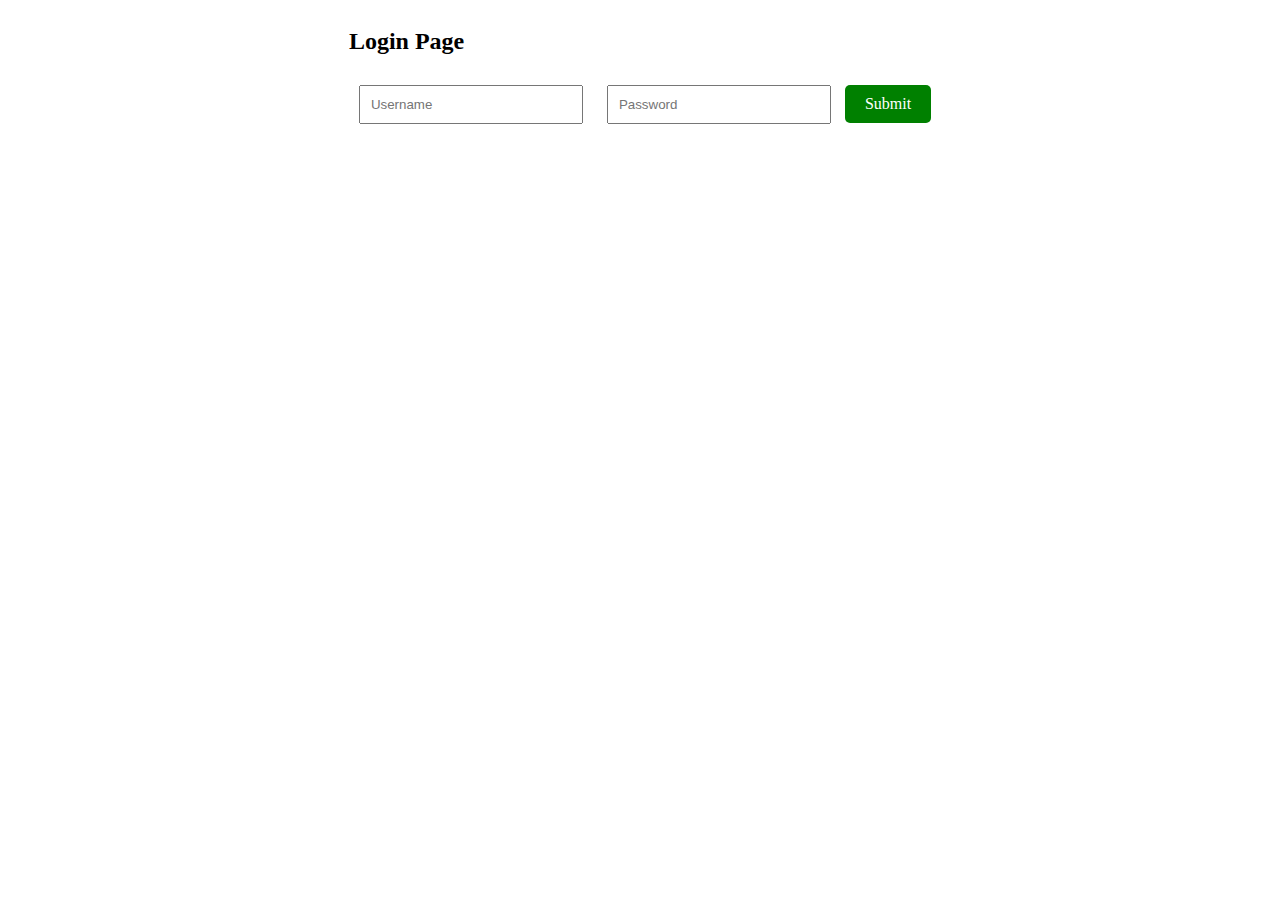
==== index.html @ fed0ee13 "Rename login.html to index.html" ====
<!DOCTYPE html>
<html>
<head>
  <title>Login Page</title>
  <style>
    .form {
      display: flex;
      flex-direction: column;
      align-items: center;
    }

    input[type="text"], input[type="password"] {
      padding: 10px;
      margin: 10px;
      width: 200px;
    }

    a.submit-button {
      display: inline-block;
      padding: 10px 20px;
      background-color: green;
      color: white;
      border-radius: 5px;
      text-decoration: none;
      cursor: pointer;
    }
  </style>
</head>
<body>
  <div class="form">
    <form>
      <h2>Login Page</h2>
      <input type="text" placeholder="Username" id="username">
      <input type="password" placeholder="Password" id="password">
      <a href="husky.html" class="submit-button" onclick="privacypolicy.html">Submit</a>
    </form>
  </div>

  <script>
    function checkCredentials() {
      var username = document.querySelector("#username").value;
      var password = document.querySelector("#password").value;
      if (username === "admin" && password === "password") {
        alert("Login Successful!");
        window.location.href = "success.html";
      } else {
        alert("Login Failed. Try Again.");
      }
    }
  </script>
</body>
</html>
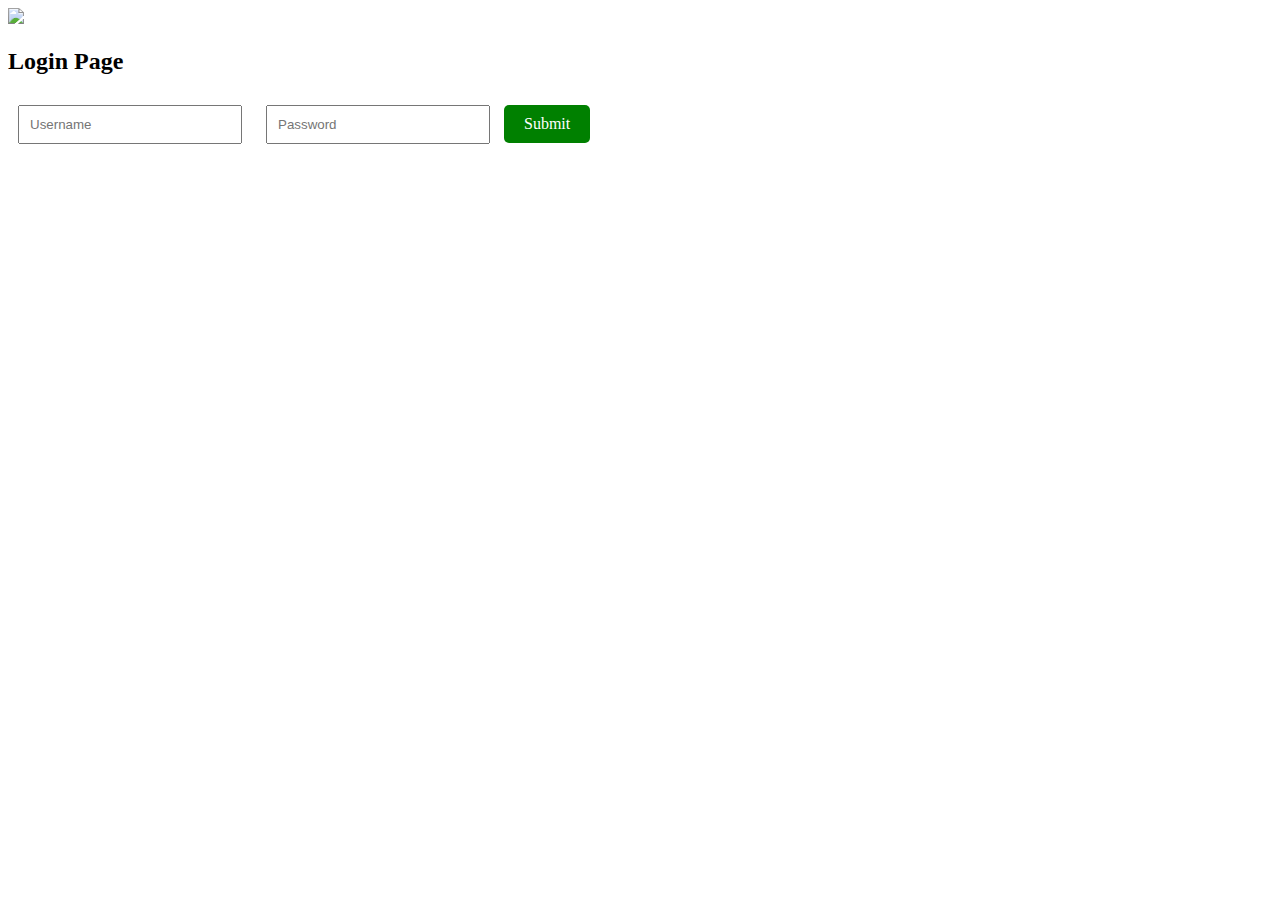
==== commit 9147a40d: "Update index.html" ====
--- a/index.html
+++ b/index.html
@@ -27,6 +27,7 @@
   </style>
 </head>
 <body>
+  <img src="logo.jpg></img>
   <div class="form">
     <form>
       <h2>Login Page</h2>
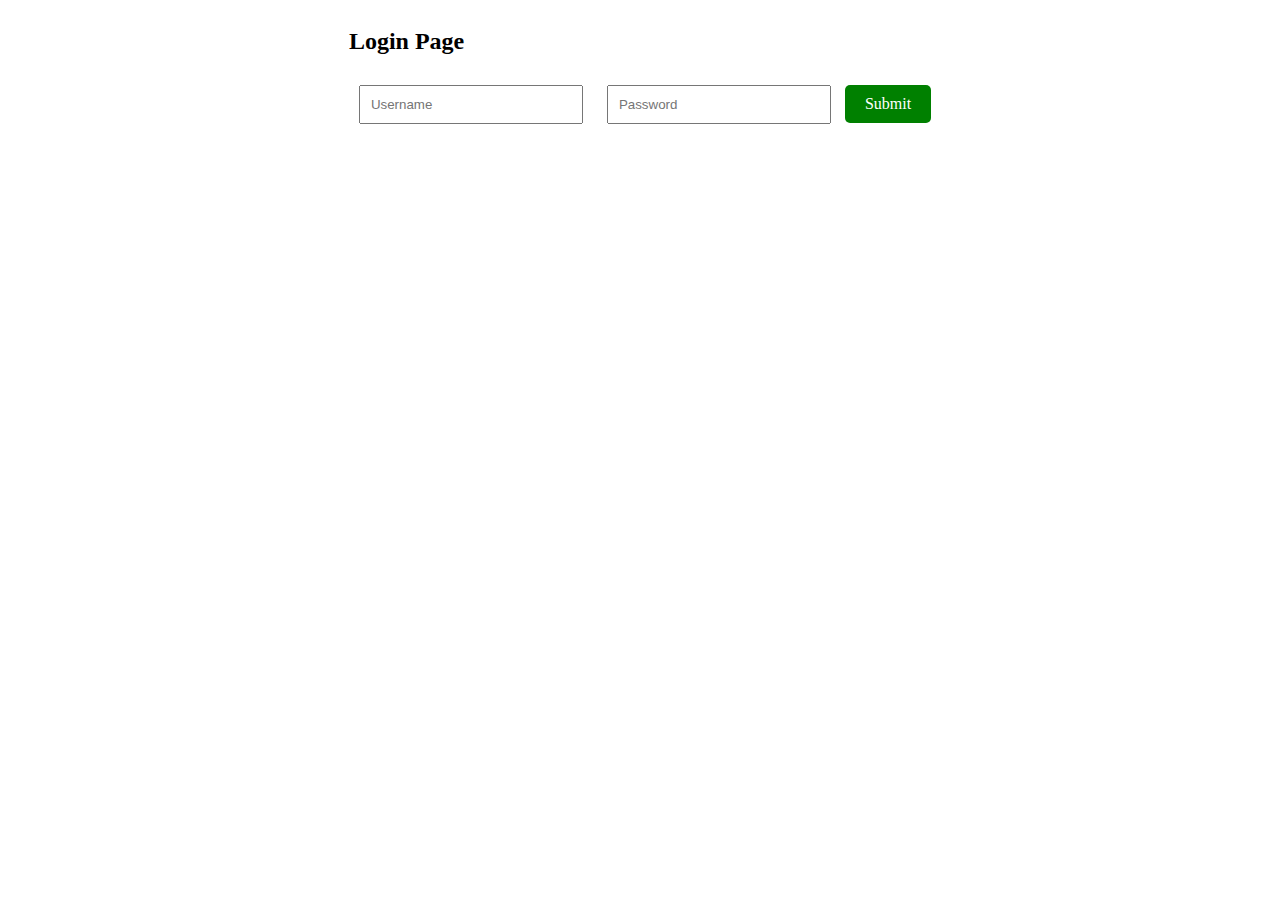
==== commit e3a0bfe2: "Update index.html" ====
--- a/index.html
+++ b/index.html
@@ -24,10 +24,12 @@
       text-decoration: none;
       cursor: pointer;
     }
+    
+    background-image:logo.jpg{
+    }
   </style>
 </head>
 <body>
-  <img src="logo.jpg></img>
   <div class="form">
     <form>
       <h2>Login Page</h2>
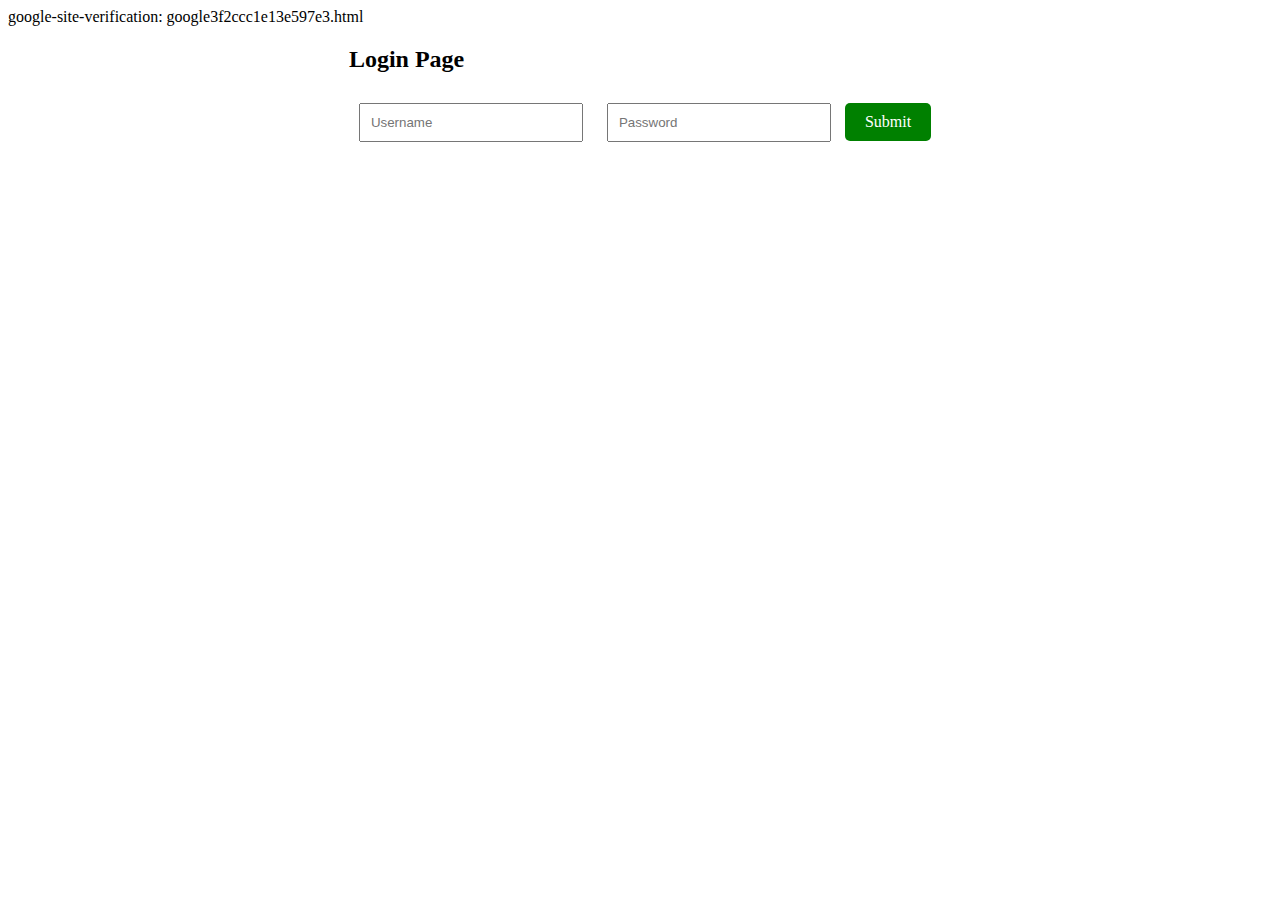
==== commit aca08e64: "Update index.html" ====
--- a/index.html
+++ b/index.html
@@ -1,6 +1,8 @@
 <!DOCTYPE html>
 <html>
 <head>
+  google-site-verification: google3f2ccc1e13e597e3.html
+  
   <title>Login Page</title>
   <style>
     .form {
@@ -25,8 +27,10 @@
       cursor: pointer;
     }
     
-    background-image:logo.jpg{
+    body{
+      bacground-image:url("logo.jpg");
     }
+    
   </style>
 </head>
 <body>
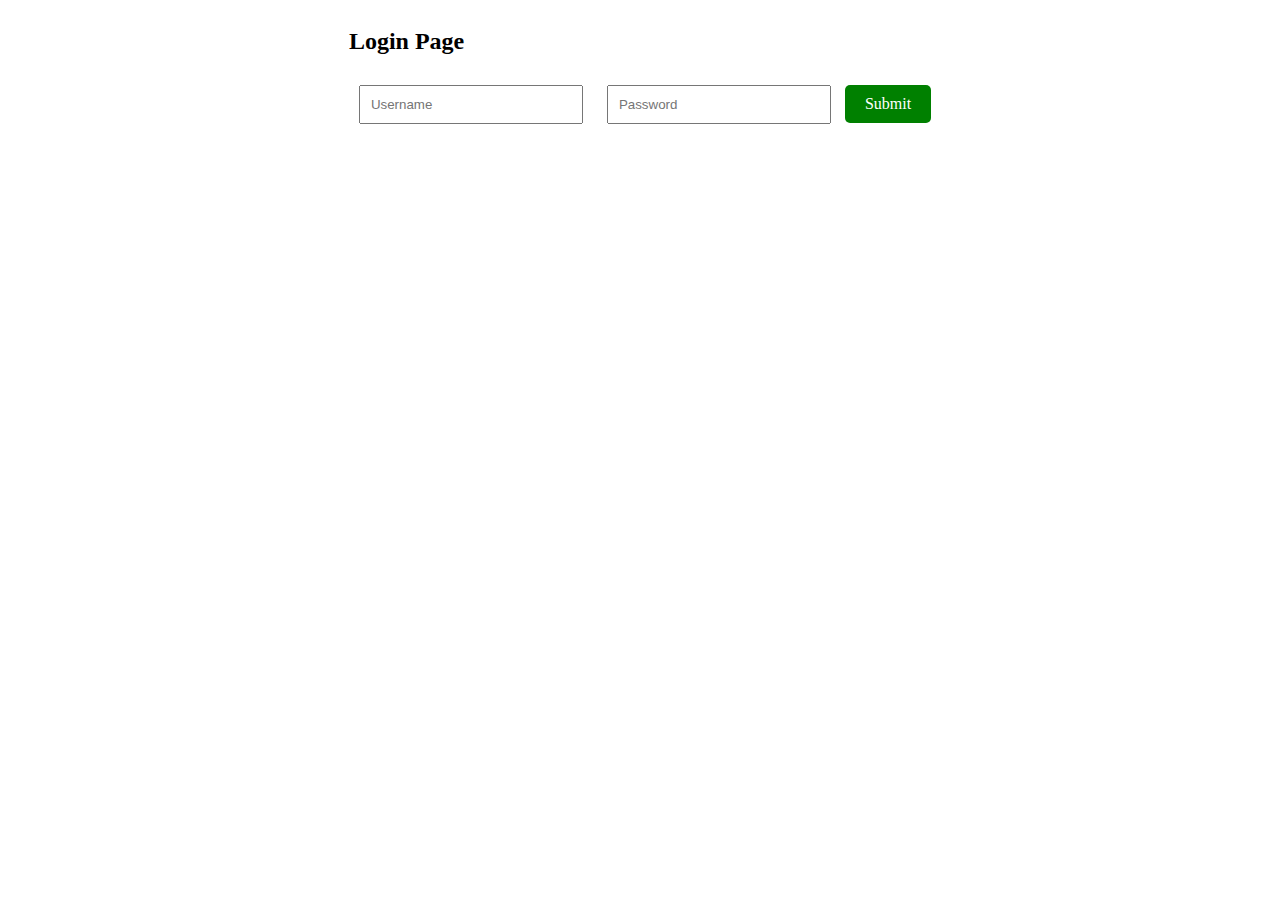
==== commit f25c7a22: "Update index.html" ====
--- a/index.html
+++ b/index.html
@@ -1,7 +1,6 @@
 <!DOCTYPE html>
 <html>
 <head>
-  google-site-verification: google3f2ccc1e13e597e3.html
   
   <title>Login Page</title>
   <style>
